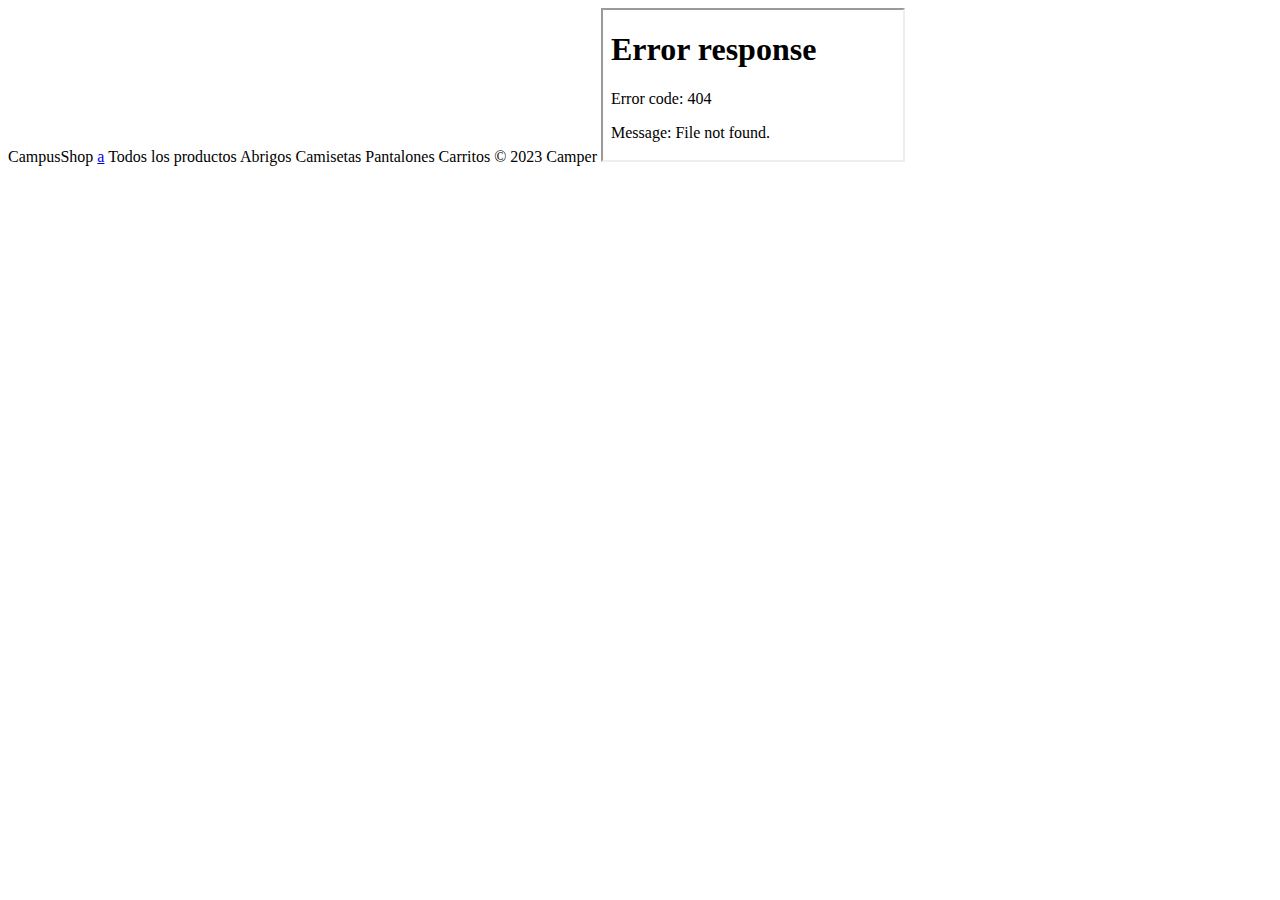
==== index.html @ 058fe28b "Add files via upload" ====
<!DOCTYPE html>
<html lang="es">
<head>
    <meta charset="UTF-8">
    <meta name="viewport" content="width=device-width, initial-scale=1.0">
    <title>E-COMMERCE CAMPUS SHOP </title>
    <link rel="stylesheet" type="text/css" href="/styles/styleindex.css">
</head>
<body>
    <div class="container">
        <txt class="titulo">CampusShop</txt>
        <a class="titulo" href="/tags/all.html">a</a>
        <txt class="todos">Todos los productos</txt>
        <txt class="abrigos">Abrigos</txt>
        <txt class="camisetas">Camisetas</txt>
        <txt class="pantalones">Pantalones</txt>
        <txt class="carritos">Carritos</txt>
        <txt class="copy">© 2023 Camper</txt>
        <iframe class="all" src="/tags/all.html"></iframe>
        
    </div>
    
 
</body>
</html>
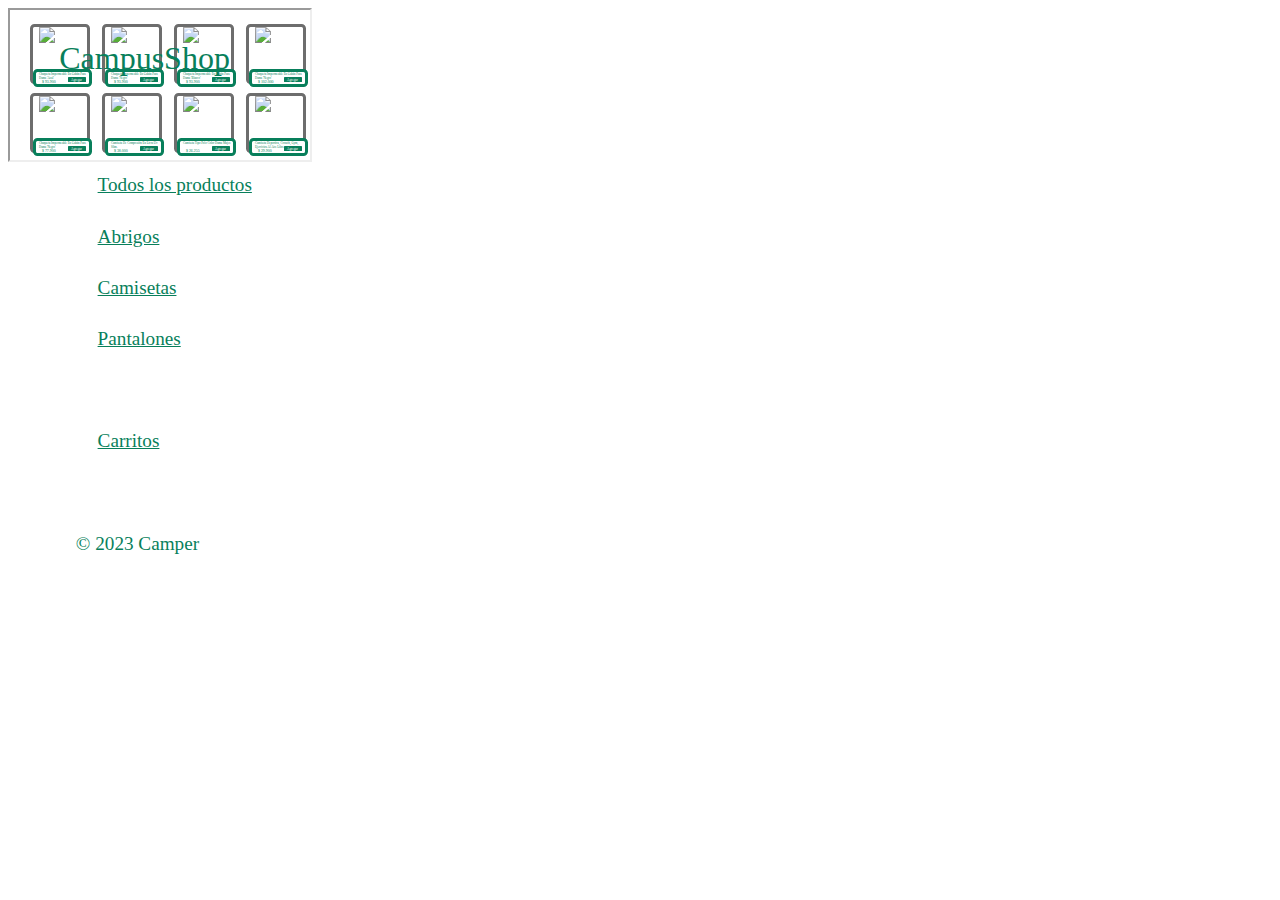
==== commit cdecdc30: "Add files via upload" ====
--- a/index.html
+++ b/index.html
@@ -9,17 +9,13 @@
 <body>
     <div class="container">
         <txt class="titulo">CampusShop</txt>
-        <a class="titulo" href="/tags/all.html">a</a>
-        <txt class="todos">Todos los productos</txt>
-        <txt class="abrigos">Abrigos</txt>
-        <txt class="camisetas">Camisetas</txt>
-        <txt class="pantalones">Pantalones</txt>
-        <txt class="carritos">Carritos</txt>
+        <a class="todos" href="/index.html">Todos los productos</a>
+        <a class="abrigos" href="/index2.html">Abrigos</a>
+        <a class="camisetas" href="/index3.html">Camisetas</a>
+        <a class="pantalones" href="/index4.html">Pantalones</a>
+        <a class="carritos" href="/index5.html">Carritos</a>
         <txt class="copy">© 2023 Camper</txt>
-        <iframe class="all" src="/tags/all.html"></iframe>
-        
+        <iframe class="tag" src="/tags/all.html"></iframe> 
     </div>
-    
- 
 </body>
 </html>--- a/styles/styleindex.css
+++ b/styles/styleindex.css
@@ -0,0 +1,85 @@
+html {
+    
+}
+
+.container {
+
+}
+
+.titulo {
+    position: absolute;
+    display: flex;
+    font-size: 2.5vi;
+    margin-left: 4vi;
+    margin-top: 2.5vi;
+    color: #087f5b;
+}
+
+.todos {
+    position: absolute;
+    display: flex;
+    font-size: 1.5vi;
+    margin-left: 7vi;
+    margin-top: 13vi;
+    color: #087f5b;
+}
+
+.abrigos {
+    position: absolute;
+    display: flex;
+    font-size: 1.5vi;
+    margin-left: 7vi;
+    margin-top: 17vi;
+    color: #087f5b;
+}
+
+.camisetas {
+    position: absolute;
+    display: flex;
+    font-size: 1.5vi;
+    margin-left: 7vi;
+    margin-top: 21vi;
+    color: #087f5b;
+}
+
+.pantalones {
+    position: absolute;
+    display: flex;
+    font-size: 1.5vi;
+    margin-left: 7vi;
+    margin-top: 25vi;
+    color: #087f5b;
+}
+
+.carritos {
+    position: absolute;
+    display: flex;
+    font-size: 1.5vi;
+    margin-left: 7vi;
+    margin-top: 33vi;
+    color: #087f5b;
+}
+
+.copy {
+    position: absolute;
+    display: flex;
+    font-size: 1.5vi;
+    margin-left: 5.3vi;
+    margin-top: 41vi;
+    color: #087f5b;
+}
+
+.all {
+    position: absolute;
+    display: flex;
+    border-radius: 2vi;
+    border-style: solid;
+    border-width: 0.15vi;
+    border-color: #087f5b;
+    width: 73vi;
+    height: 40vi;
+    margin-left: 23vi;
+    margin-top: 5vi;
+    overflow: scroll;
+    overflow-x: hidden;
+}
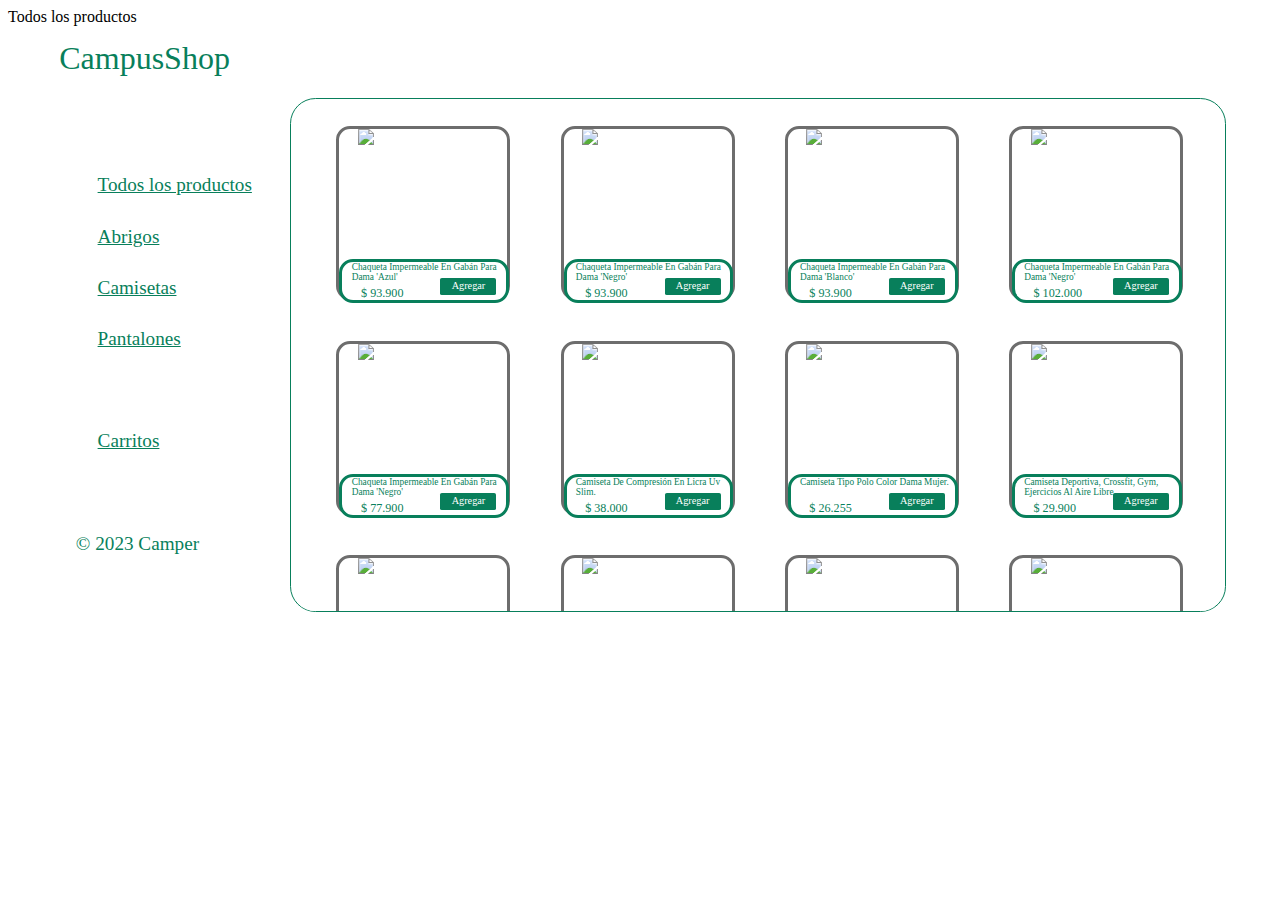
==== commit c775e6ae: "Add files via upload" ====
--- a/index.html
+++ b/index.html
@@ -16,6 +16,7 @@
         <a class="carritos" href="/index5.html">Carritos</a>
         <txt class="copy">© 2023 Camper</txt>
         <iframe class="tag" src="/tags/all.html"></iframe> 
+        <txt class="titulo2">Todos los productos</txt>
     </div>
 </body>
 </html>--- a/styles/styleindex.css
+++ b/styles/styleindex.css
@@ -1,10 +1,3 @@
-html {
-    
-}
-
-.container {
-
-}
 
 .titulo {
     position: absolute;
@@ -18,6 +11,8 @@
 .todos {
     position: absolute;
     display: flex;
+    cursor: pointer;
+    user-select: none;
     font-size: 1.5vi;
     margin-left: 7vi;
     margin-top: 13vi;
@@ -27,6 +22,8 @@
 .abrigos {
     position: absolute;
     display: flex;
+    cursor: pointer;
+    user-select: none;
     font-size: 1.5vi;
     margin-left: 7vi;
     margin-top: 17vi;
@@ -36,6 +33,8 @@
 .camisetas {
     position: absolute;
     display: flex;
+    cursor: pointer;
+    user-select: none;
     font-size: 1.5vi;
     margin-left: 7vi;
     margin-top: 21vi;
@@ -45,6 +44,8 @@
 .pantalones {
     position: absolute;
     display: flex;
+    cursor: pointer;
+    user-select: none;
     font-size: 1.5vi;
     margin-left: 7vi;
     margin-top: 25vi;
@@ -54,6 +55,8 @@
 .carritos {
     position: absolute;
     display: flex;
+    cursor: pointer;
+    user-select: none;
     font-size: 1.5vi;
     margin-left: 7vi;
     margin-top: 33vi;
@@ -63,23 +66,26 @@
 .copy {
     position: absolute;
     display: flex;
+    cursor: pointer;
+    user-select: none;
     font-size: 1.5vi;
     margin-left: 5.3vi;
     margin-top: 41vi;
     color: #087f5b;
 }
 
-.all {
+.tag {
     position: absolute;
     display: flex;
+    cursor: pointer;
     border-radius: 2vi;
     border-style: solid;
     border-width: 0.15vi;
     border-color: #087f5b;
     width: 73vi;
     height: 40vi;
-    margin-left: 23vi;
-    margin-top: 5vi;
+    margin-left: 22vi;
+    margin-top: 7vi;
     overflow: scroll;
     overflow-x: hidden;
 }
